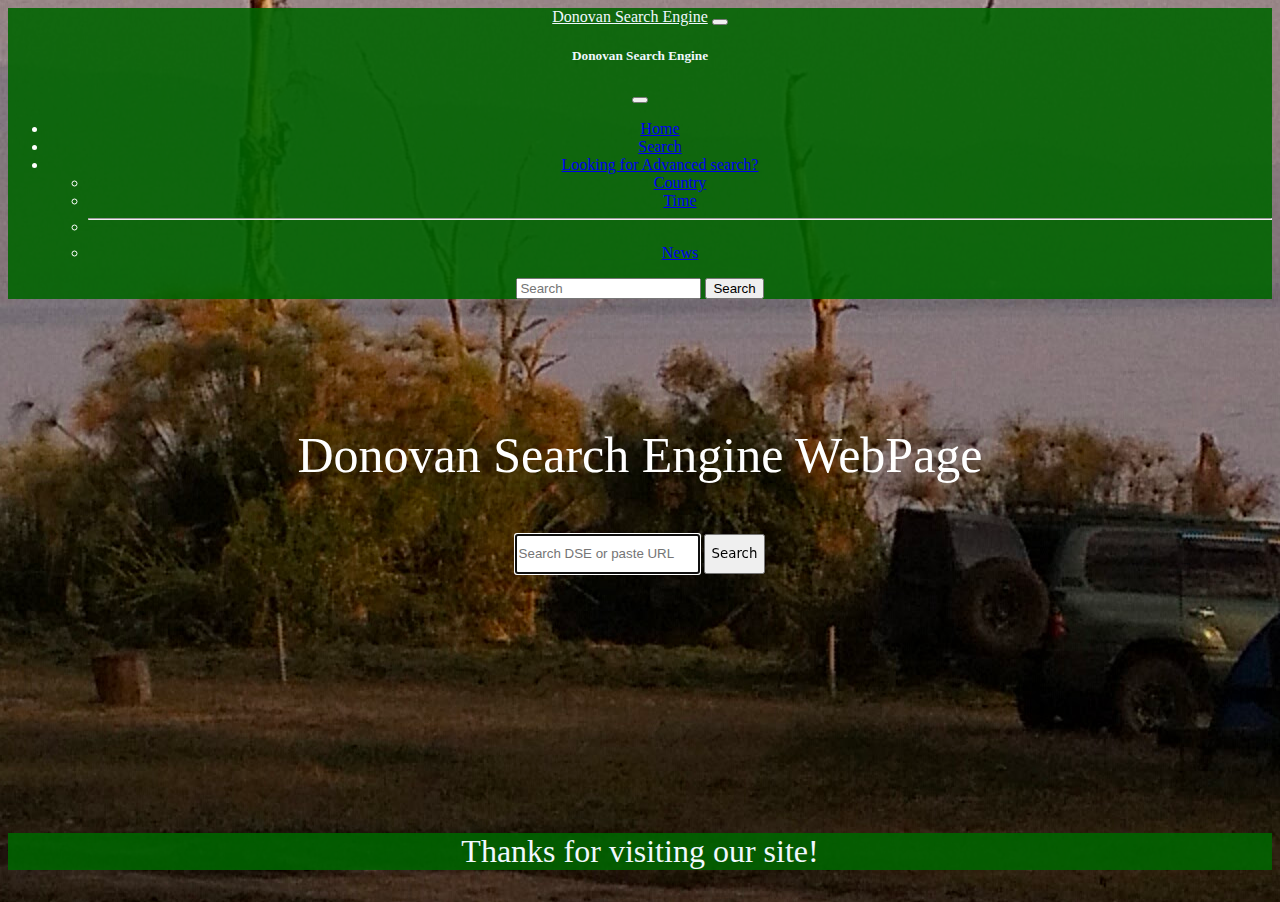
==== index.html @ d2498687 "Change HTML Nav" ====
<!DOCTYPE html>
<html lang="en">
<head>
    <meta charset="utf-8">
    <meta name="viewport" content="width=device-width">
    <link href="https://cdn.jsdelivr.net/npm/bootstrap@5.3.0-alpha3/dist/css/bootstrap.min.css" rel="stylesheet"
        integrity="sha384-KK94CHFLLe+nY2dmCWGMq91rCGa5gtU4mk92HdvYe+M/SXH301p5ILy+dN9+nJOZ" crossorigin="anonymous">
    <script src="https://cdn.jsdelivr.net/npm/bootstrap@5.3.0-alpha3/dist/js/bootstrap.bundle.min.js"
        integrity="sha384-ENjdO4Dr2bkBIFxQpeoTz1HIcje39Wm4jDKdf19U8gI4ddQ3GYNS7NTKfAdVQSZe"
        crossorigin="anonymous"></script>
    <link rel="stylesheet" href="styles.css">
    <title>Search</title>
</head>
<body>
    <div class="navbar">
        <nav class="navbar fixed-top">
            <div class="container-fluid">
                <a class="navbar-brand white" href="#">Donovan Search Engine</a>
                <button class="navbar-toggler" type="button" data-bs-toggle="offcanvas"
                    data-bs-target="#offcanvasLightNavbar" aria-controls="offcanvasLightNavbar"
                    aria-label="Toggle navigation">
                    <span class="navbar-toggler-icon"></span>
                </button>
                <div class="offcanvas offcanvas-end text-bg-light" tabindex="-1" id="offcanvasLightNavbar"
                    aria-labelledby="offcanvasLightNavbarLabel">
                    <div class="offcanvas-header">
                        <h5 class="offcanvas-title white" id="offcanvasLightNavbarLabel">Donovan Search Engine</h5>
                        <button type="button" class="btn-close btn-close-white" data-bs-dismiss="offcanvas"
                            aria-label="Close"></button>
                    </div>
                    <div class="offcanvas-body">
                        <ul class="navbar-nav justify-content-end flex-grow-1 pe-3">
                            <li class="nav-item">
                                <a class="nav-link  active" aria-current="page" href="#">Home</a>
                            </li>
                            <li class="nav-item">
                                <a class="nav-link " href="#">Search</a>
                            </li>
                            <li class="nav-item dropdown">
                                <a class="nav-link  dropdown-toggle" href="#" role="button" data-bs-toggle="dropdown"
                                    aria-expanded="false">
                                    Looking for Advanced search?
                                </a>
                                <ul class="dropdown-menu dropdown-menu-light">
                                    <li><a class="dropdown-item" href="#">Country</a></li>
                                    <li><a class="dropdown-item" href="#">Time</a></li>
                                    <li>
                                        <hr class="dropdown-divider">
                                    </li>
                                    <li><a class="dropdown-item" href="#">News</a></li>
                                </ul>
                            </li>
                        </ul>
                        <form class="d-flex mt-3" role="search">
                            <input class="form-control me-2" type="search" placeholder="Search" aria-label="Search">
                            <button class="btn btn-success" type="submit">Search</button>
                        </form>
                    </div>
                </div>
            </div>
        </nav>
    </div>

    <div class="searchengine">
        <section>
            <p>Donovan Search Engine WebPage</p>
            <form action="https://www.google.com/search" class="d-flex mt-3" role="search">
                <input class="form-control me-2 searchbox search" type="search" placeholder="Search DSE or paste URL" aria-label="Search" name="q" autocomplete="off" autofocus>
                <button class="btn btn-success button search" type="submit" value="Google Search">Search</button>
            </form>
        </section>
    </div>

    <footer>
        <p>Thanks for visiting our site!</p>
    </footer>
</body>

</html>
---- styles.css ----
body {
    background-image: url(Naivashasunset.jpg);
    background-position: center;
    background-repeat:no-repeat;
    background-size:auto;
}
.white {
    color: aliceblue;
}
.searchengine {
    margin-top: 10%;
}
section p {
    color: rgb(255, 255, 255);
    font-family: montserrat;
    font-size: 50px;
}
.searchbox {
    border-width: 600%;
}
.button {
    text-align: center;
    font-family: montserrat, system-ui, -apple-system, BlinkMacSystemFont, 'Segoe UI', Roboto, Oxygen, Ubuntu, Cantarell, 'Open Sans', 'Helvetica Neue', sans-serif;
}
.search {
    height: 40px;
}
body {
    text-align: center;
}
nav {
    color: white;
    background-color: rgba(0, 100, 0, 0.89);
}
footer {
    width: fit-content max-content;
    margin-top: 20.5%;
    color: rgb(240, 248, 255);
    background-color: rgba(0, 100, 0, 0.89);
    font-size: 200%;
    position: relative;
}
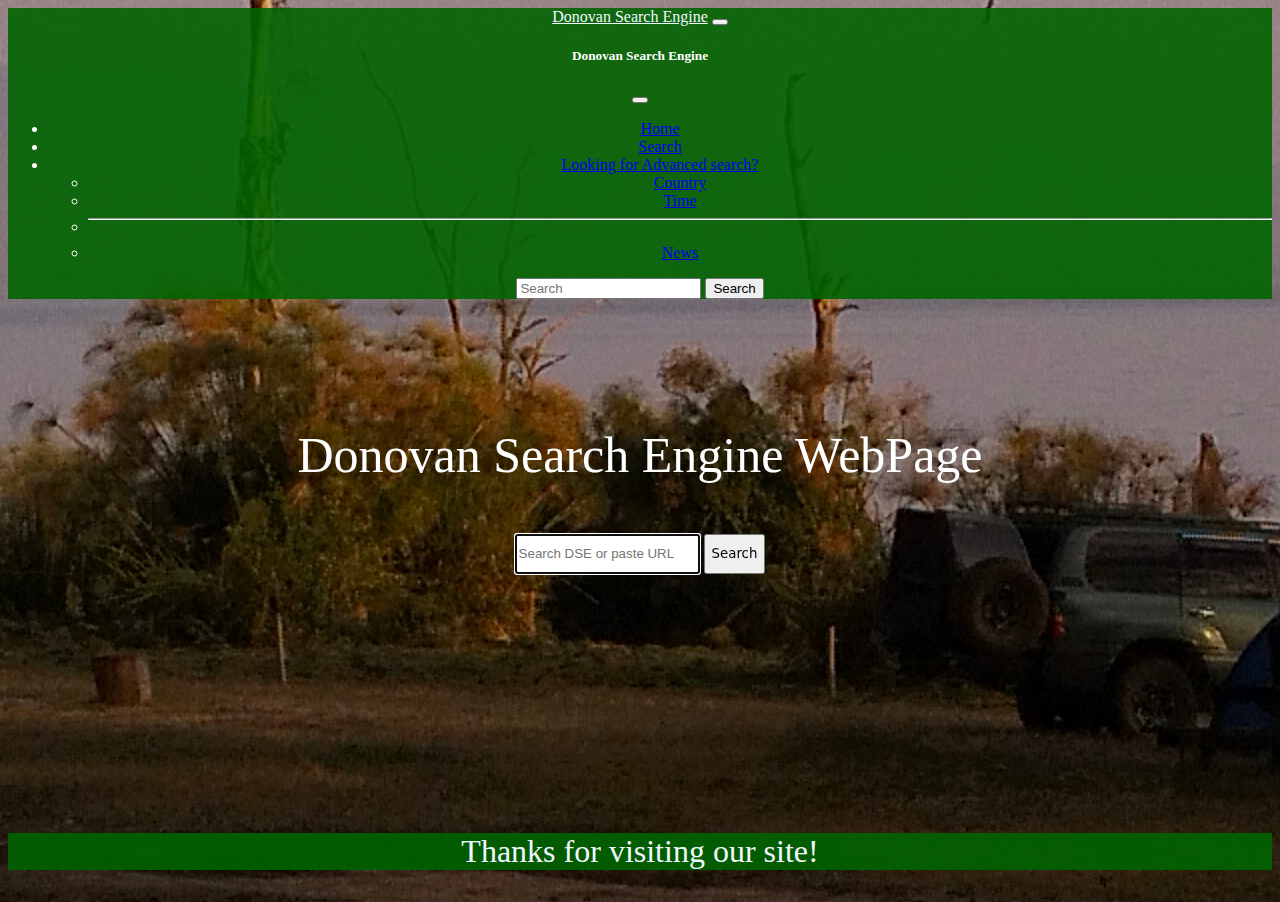
==== commit 03df8cbb: "Change HTML Nav" ====
--- a/index.html
+++ b/index.html
@@ -24,7 +24,7 @@
                 <div class="offcanvas offcanvas-end text-bg-light" tabindex="-1" id="offcanvasLightNavbar"
                     aria-labelledby="offcanvasLightNavbarLabel">
                     <div class="offcanvas-header">
-                        <h5 class="offcanvas-title white" id="offcanvasLightNavbarLabel">Donovan Search Engine</h5>
+                        <h5 class="offcanvas-title" id="offcanvasDarkNavbarLabel">Donovan Search Engine</h5>
                         <button type="button" class="btn-close btn-close-white" data-bs-dismiss="offcanvas"
                             aria-label="Close"></button>
                     </div>
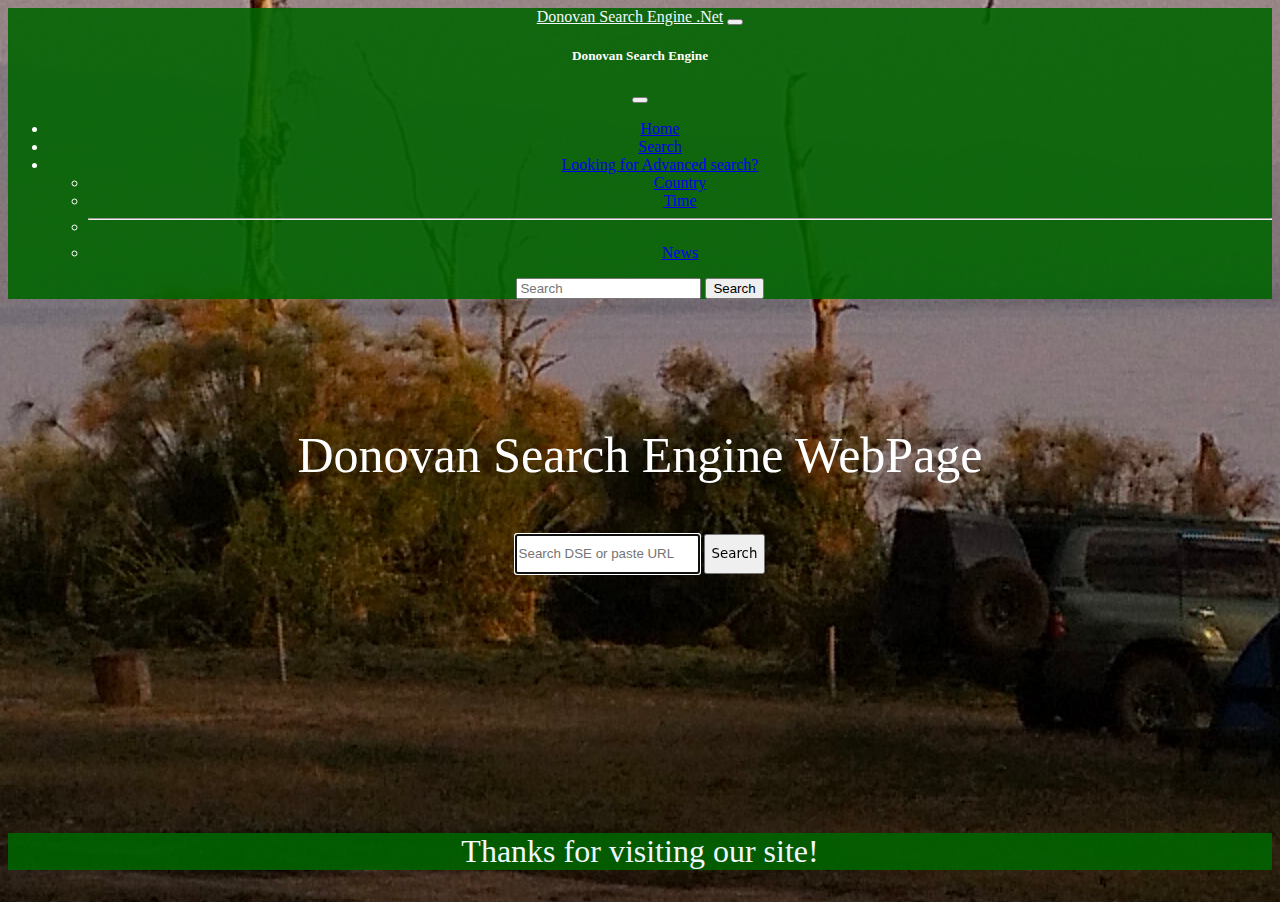
==== commit b10e7d6a: "Added .net" ====
--- a/index.html
+++ b/index.html
@@ -8,6 +8,7 @@
     <script src="https://cdn.jsdelivr.net/npm/bootstrap@5.3.0-alpha3/dist/js/bootstrap.bundle.min.js"
         integrity="sha384-ENjdO4Dr2bkBIFxQpeoTz1HIcje39Wm4jDKdf19U8gI4ddQ3GYNS7NTKfAdVQSZe"
         crossorigin="anonymous"></script>
+    <link rel="preload" as="image" href="Naivashasunset.jpg">
     <link rel="stylesheet" href="styles.css">
     <title>Search</title>
 </head>
@@ -15,7 +16,7 @@
     <div class="navbar">
         <nav class="navbar fixed-top">
             <div class="container-fluid">
-                <a class="navbar-brand white" href="#">Donovan Search Engine</a>
+                <a class="navbar-brand white" href="#">Donovan Search Engine .Net</a>
                 <button class="navbar-toggler" type="button" data-bs-toggle="offcanvas"
                     data-bs-target="#offcanvasLightNavbar" aria-controls="offcanvasLightNavbar"
                     aria-label="Toggle navigation">
@@ -24,8 +25,8 @@
                 <div class="offcanvas offcanvas-end text-bg-light" tabindex="-1" id="offcanvasLightNavbar"
                     aria-labelledby="offcanvasLightNavbarLabel">
                     <div class="offcanvas-header">
-                        <h5 class="offcanvas-title" id="offcanvasDarkNavbarLabel">Donovan Search Engine</h5>
-                        <button type="button" class="btn-close btn-close-white" data-bs-dismiss="offcanvas"
+                        <h5 class="offcanvas-title">Donovan Search Engine</h5>
+                        <button type="button" class="btn-close btn-close-black" data-bs-dismiss="offcanvas"
                             aria-label="Close"></button>
                     </div>
                     <div class="offcanvas-body">
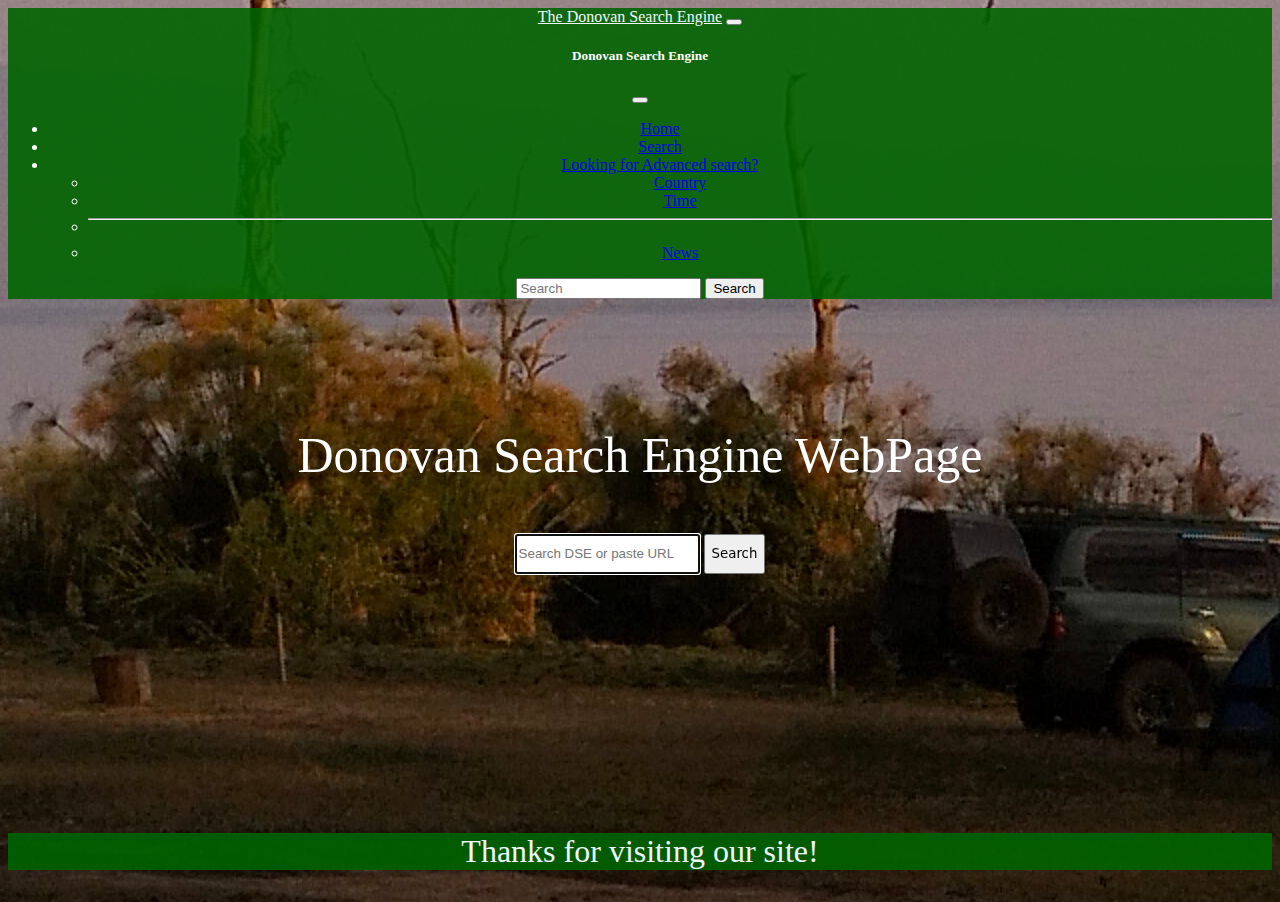
==== commit 57810227: "Added The" ====
--- a/index.html
+++ b/index.html
@@ -16,7 +16,7 @@
     <div class="navbar">
         <nav class="navbar fixed-top">
             <div class="container-fluid">
-                <a class="navbar-brand white" href="#">Donovan Search Engine .Net</a>
+                <a class="navbar-brand white" href="#">The Donovan Search Engine</a>
                 <button class="navbar-toggler" type="button" data-bs-toggle="offcanvas"
                     data-bs-target="#offcanvasLightNavbar" aria-controls="offcanvasLightNavbar"
                     aria-label="Toggle navigation">
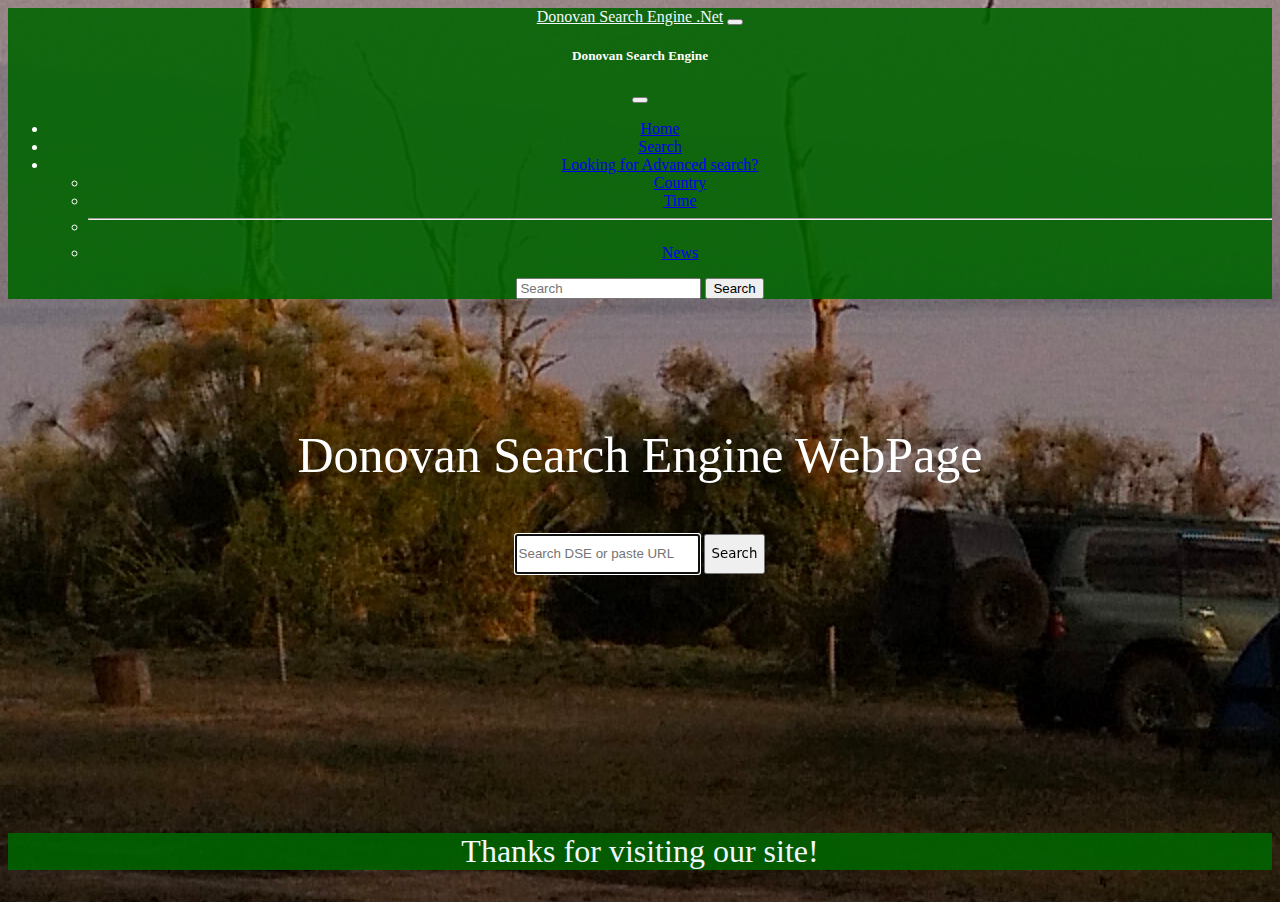
==== commit fc4a2a52: "Fix merge conflict" ====
--- a/index.html
+++ b/index.html
@@ -16,7 +16,7 @@
     <div class="navbar">
         <nav class="navbar fixed-top">
             <div class="container-fluid">
-                <a class="navbar-brand white" href="#">The Donovan Search Engine</a>
+                <a class="navbar-brand white" href="#">Donovan Search Engine .Net</a>
                 <button class="navbar-toggler" type="button" data-bs-toggle="offcanvas"
                     data-bs-target="#offcanvasLightNavbar" aria-controls="offcanvasLightNavbar"
                     aria-label="Toggle navigation">
